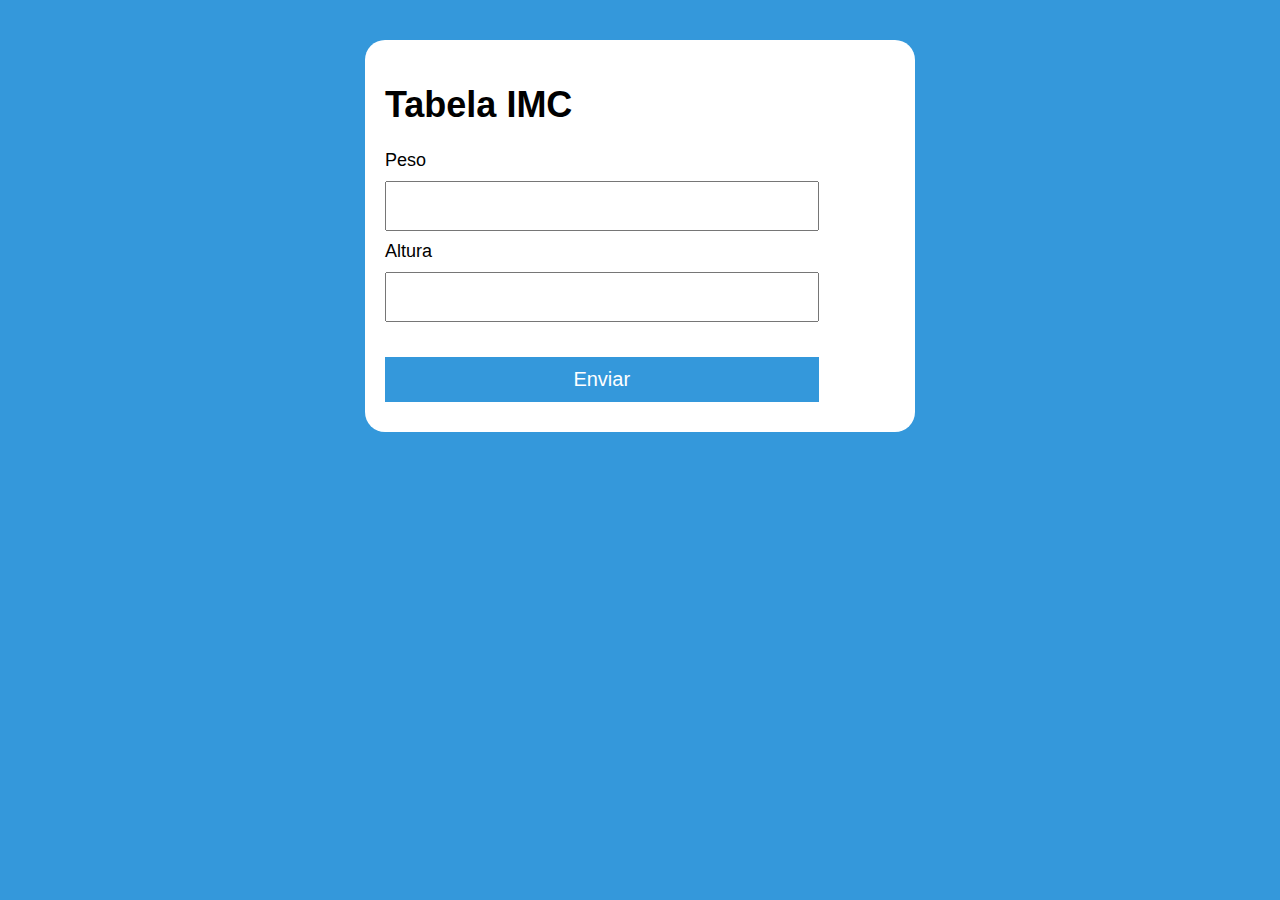
==== pasta estudo/modelo para aulas/index.html @ cb41850e "calculadora de IMC" ====
<!DOCTYPE html>
<html lang="pt-BR">
  <head>
    <meta charset="UTF-8" />
    <meta name="viewport" content="width=device-width, initial-scale=1.0" />
    <title>Calcule IMC</title>
    <link rel="stylesheet" href="./assets/css/styles.css" />
  </head>
  <body>
    <section class="container">
      <h1>Tabela IMC</h1>

      <form action="/" id="forms" method="post">
        <div>
          <label for="peso">Peso</label>
          <input type="text" name="peso" id="peso" />
        </div>
        <div>
          <label for="altura">Altura</label>
          <input type="text" name="altura" id="altura" />
        </div>

        <button type="submit">Enviar</button>
      </form>

      <div id="result"></div>
    </section>

    <script src="./assets/js/main.js"></script>
  </body>
</html>
---- pasta estudo/modelo para aulas/assets/css/styles.css ----
@import url("https://fonts.googleapis.com/css2?family=Cormorant+Garamond:wght@400;700&display=swap");

:root {
  --primary-color: #3498db;
  --primary-color-hover: #0061a1;
}

* {
  box-sizing: border-box;
  outline: none;
}

body {
  margin: 0;
  padding: 0;
  background: var(--primary-color);
  font-family: "Garamond", sans-serif;
  font-size: large;
  line-height: normal;
}

.container {
  max-width: 550px;
  margin: 40px auto;
  border-radius: 20px;
  background: #ffff;
  padding: 20px;
}

form input,
form label,
form button {
  display: block;
  margin-bottom: 10px;
  width: 85%;
}

form input {
  font-size: medium;
  height: 50px;
  padding: 0 20px;
}

form input:focus {
  outline: 1px solid var(--primary-color);
}

form button {
  border: none;
  background: var(--primary-color);
  color: #ffff;
  padding: 10px 20px;
  font-size: 20px;
  font-weight: 250;
  height: 45px;
  cursor: pointer;
  margin-top: 35px;
}

form button:hover {
  background: var(--primary-color-hover);
}

.paragrafo-resultado {
  padding: auto;
  color: green;
  transition: color 0.3s ease-in-out;
}

.paragrafo-resultado-erro {
  padding: auto;
  color: red;
  transition: color 0.3s ease-in-out;
}
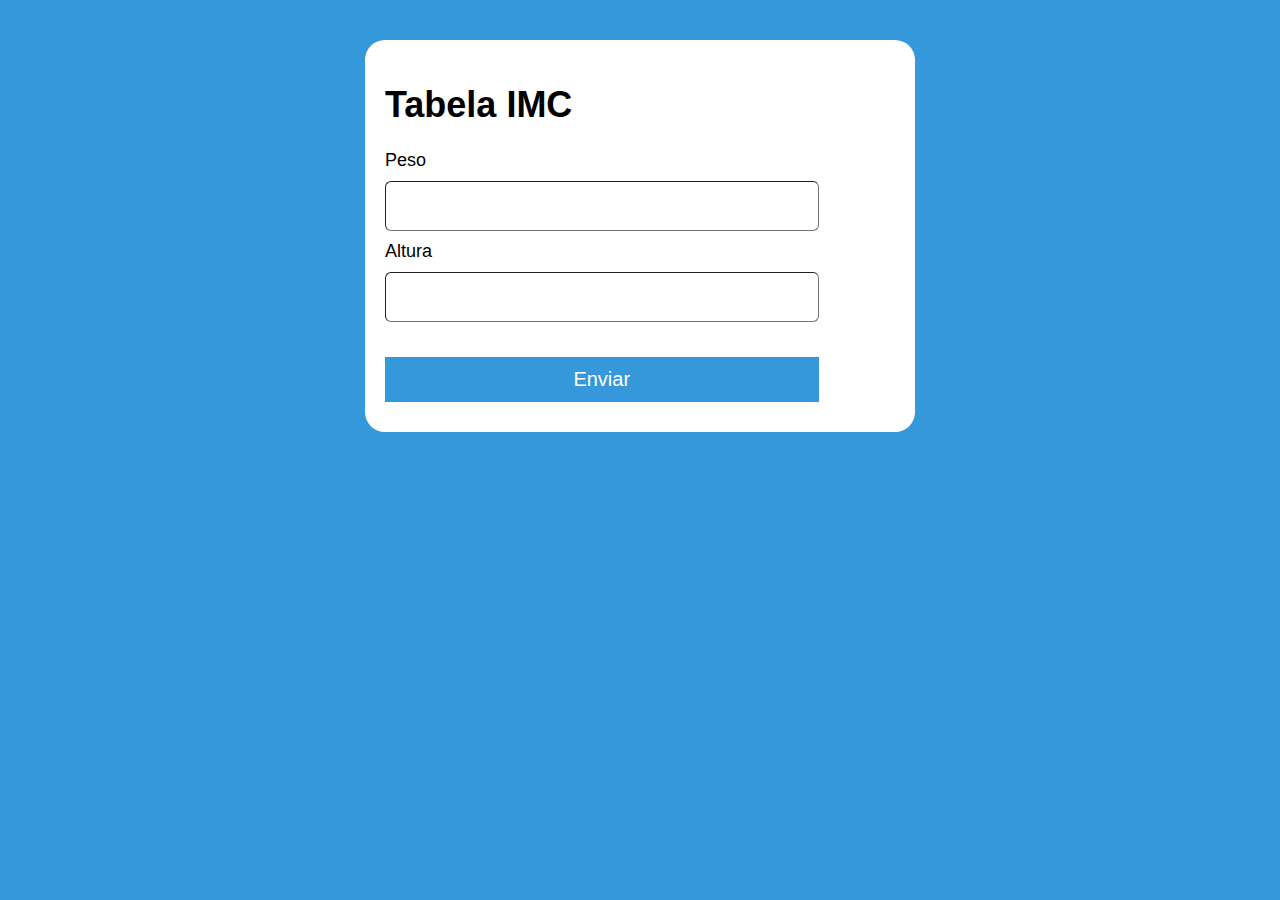
==== commit 56faf941: "feat/ calculadora" ====
--- a/pasta estudo/modelo para aulas/index.html
+++ b/pasta estudo/modelo para aulas/index.html
@@ -13,7 +13,7 @@
       <form action="/" id="forms" method="post">
         <div>
           <label for="peso">Peso</label>
-          <input type="text" name="peso" id="peso" />
+          <input type="text" name="peso" id="peso"/>
         </div>
         <div>
           <label for="altura">Altura</label>
--- a/pasta estudo/modelo para aulas/assets/css/styles.css
+++ b/pasta estudo/modelo para aulas/assets/css/styles.css
@@ -39,10 +39,12 @@
   font-size: medium;
   height: 50px;
   padding: 0 20px;
+  border-radius: 6px;
+  border-width: 1px;
 }
 
 form input:focus {
-  outline: 1px solid var(--primary-color);
+  outline: 2px solid var(--primary-color);
 }
 
 form button {
